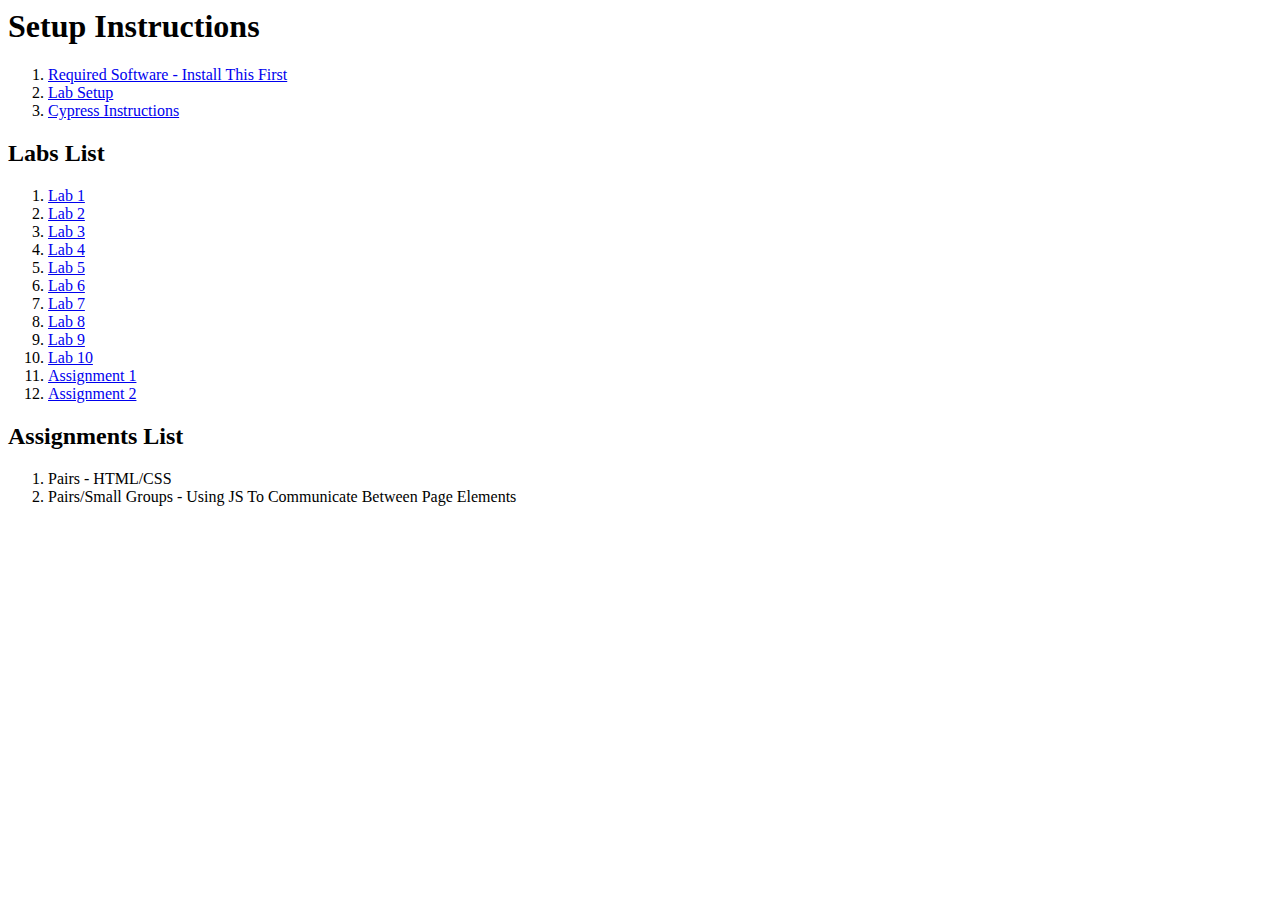
==== public/index.html @ cf1f5fe1 "Merge branch 'main' of https://github.com/UMD-INST377/INST377-SP2021 into main" ====
<html lang="en">
    <head>
        <title>Labs Index</title>
        <link rel="stylesheet" type="text/css" href="https://www.jsdelivr.com/package/npm/bulma">
        <link rel="stylesheet" type="text/css" href="classfiles/styles/style.css" />
        <link rel="stylesheet" type="text/css" href="classfiles/styles/menu.css">
    </head>
    <body>
        <div class="column">
                <h1>Setup Instructions</h1>
                <ol>
                    <li><a href="instructions/required_software.html">Required Software - Install This First</a></li>
                    <li><a href="instructions/lab_setup_1.html">Lab Setup</a></li>
                    <li><a href="instructions/cypress_instructions.html">Cypress Instructions</a></li>
                </ol>
                <h2>Labs List</h2>
                <ol>
                    <li><a href="labs/lab_1">Lab 1</a></li>
                    <li><a href="labs/lab_2">Lab 2</a></li>
                    <li><a href="labs/lab_3">Lab 3</a></li>
                    <li><a href="labs/lab_4">Lab 4</a></li>
                    <li><a href="labs/lab_5">Lab 5</a></li>
                    <li><a href="labs/lab_6">Lab 6</a></li>
                    <li><a href="labs/lab_7">Lab 7</a></li>
                    <li><a href="labs/lab_8">Lab 8</a></li>
                    <li><a href="labs/lab_9">Lab 9</a></li>
                    <li><a href="labs/lab_10">Lab 10</a></li>
                    <li><a href="asst-1">Assignment 1</a></li>
                    <li><a href="asst-2">Assignment 2</a></li>
                </ol>
                <h2>Assignments List</h2>
                <ol>
                    <li>Pairs - HTML/CSS</li>
                    <li>Pairs/Small Groups - Using JS To Communicate Between Page Elements</li>
                </ol>
        </div>
    </body>
</html>
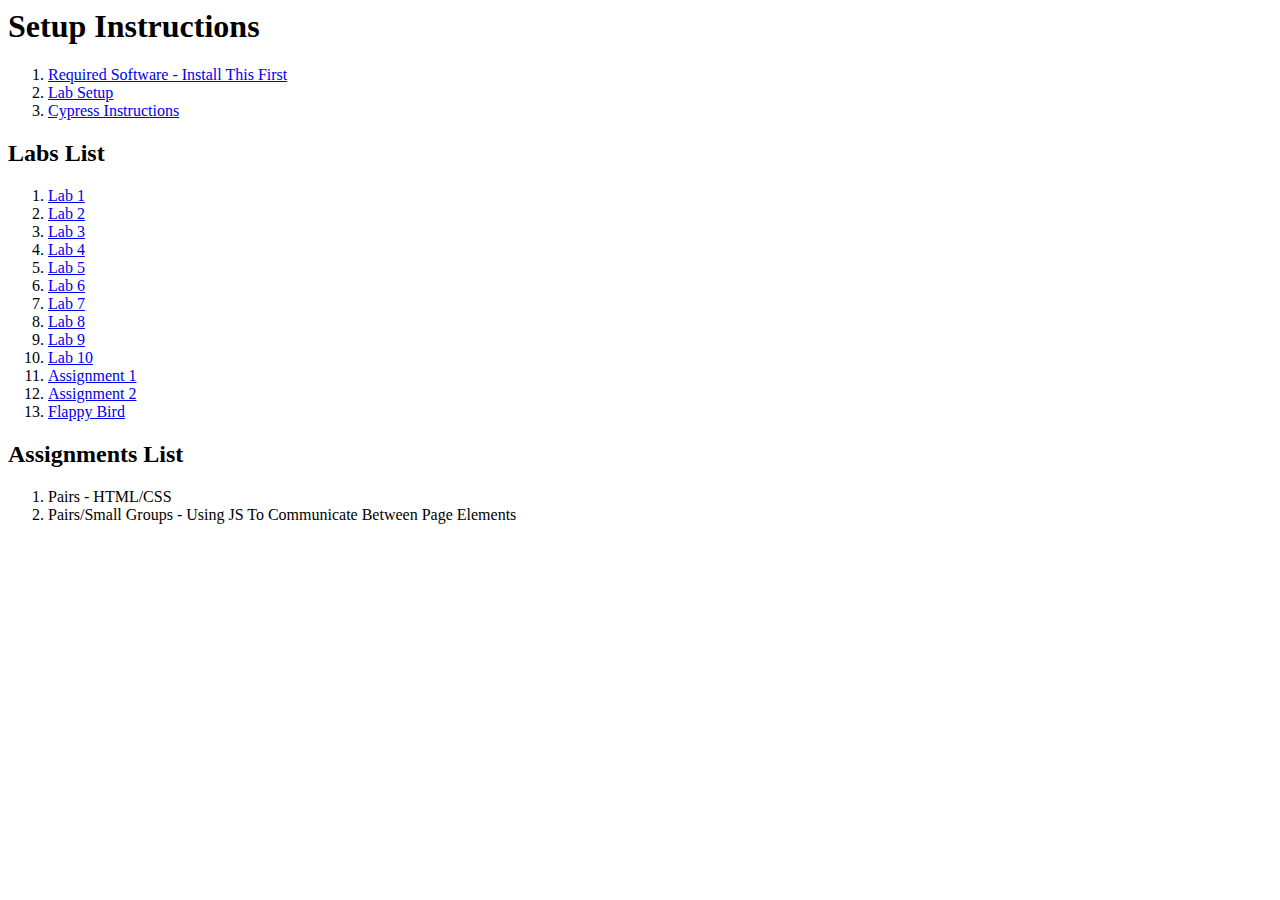
==== commit 60dfaefa: "ADD: Incomplete Doodle jump and completed flappy bird" ====
--- a/public/index.html
+++ b/public/index.html
@@ -27,6 +27,7 @@
                     <li><a href="labs/lab_10">Lab 10</a></li>
                     <li><a href="asst-1">Assignment 1</a></li>
                     <li><a href="asst-2">Assignment 2</a></li>
+                    <li><a href="labs/FlappyBird">Flappy Bird</a></li>
                 </ol>
                 <h2>Assignments List</h2>
                 <ol>
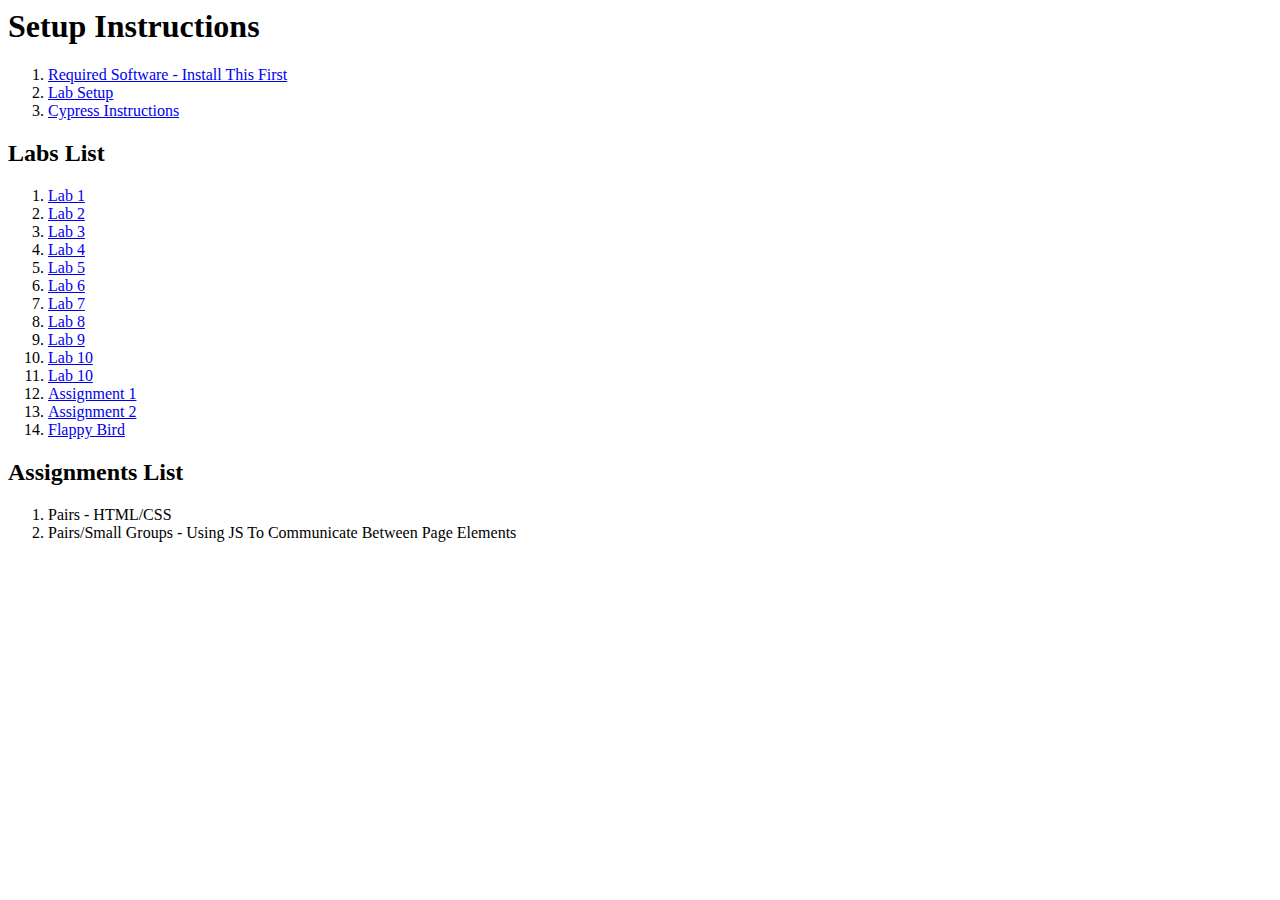
==== commit dd0b72a5: "testing Aakriti" ====
--- a/public/index.html
+++ b/public/index.html
@@ -25,6 +25,7 @@
                     <li><a href="labs/lab_8">Lab 8</a></li>
                     <li><a href="labs/lab_9">Lab 9</a></li>
                     <li><a href="labs/lab_10">Lab 10</a></li>
+                    <li><a href="labs/lab_55">Lab 10</a></li>
                     <li><a href="asst-1">Assignment 1</a></li>
                     <li><a href="asst-2">Assignment 2</a></li>
                     <li><a href="labs/FlappyBird">Flappy Bird</a></li>
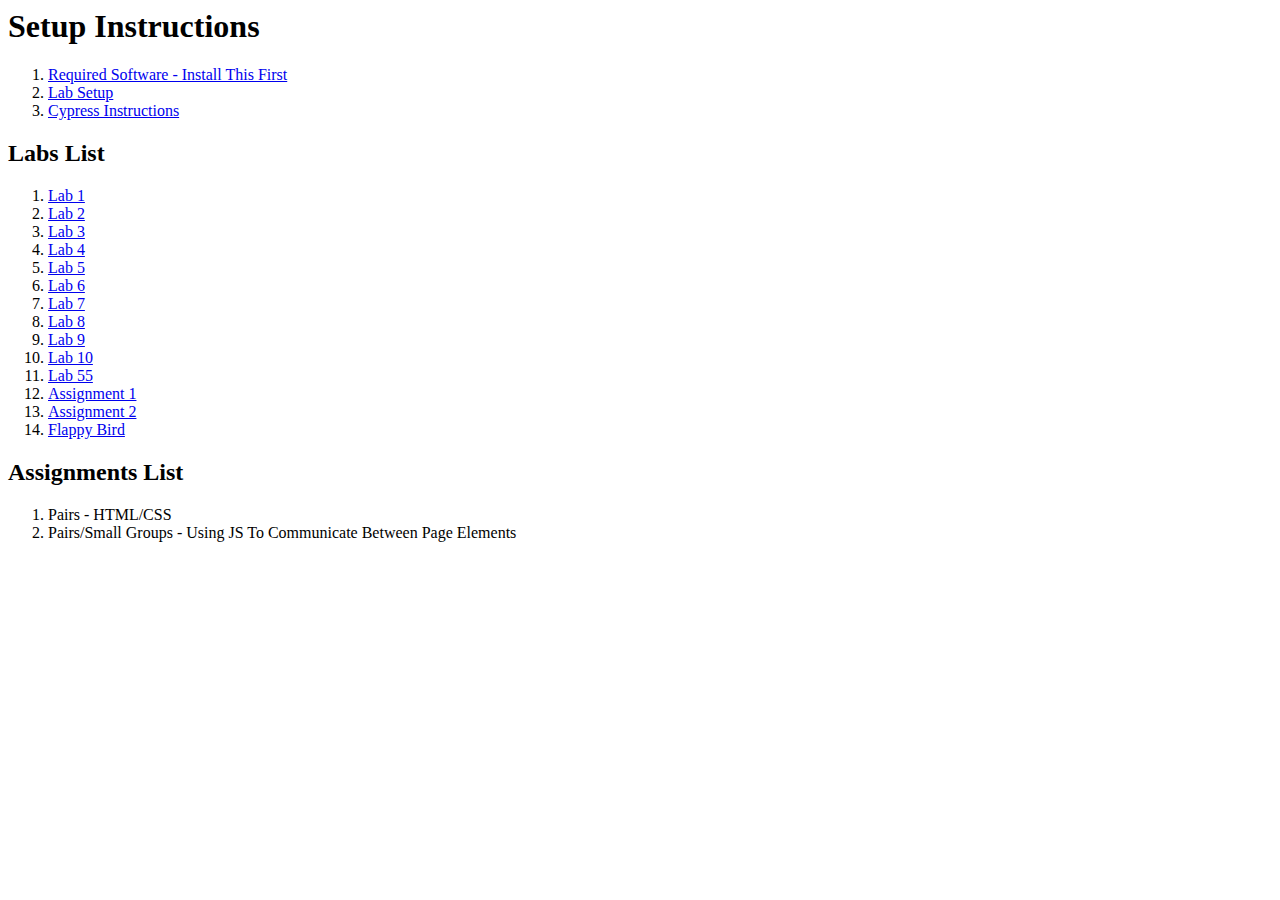
==== commit 99dfd79b: "update to 55" ====
--- a/public/index.html
+++ b/public/index.html
@@ -25,7 +25,7 @@
                     <li><a href="labs/lab_8">Lab 8</a></li>
                     <li><a href="labs/lab_9">Lab 9</a></li>
                     <li><a href="labs/lab_10">Lab 10</a></li>
-                    <li><a href="labs/lab_55">Lab 10</a></li>
+                    <li><a href="labs/lab_55">Lab 55</a></li>
                     <li><a href="asst-1">Assignment 1</a></li>
                     <li><a href="asst-2">Assignment 2</a></li>
                     <li><a href="labs/FlappyBird">Flappy Bird</a></li>
